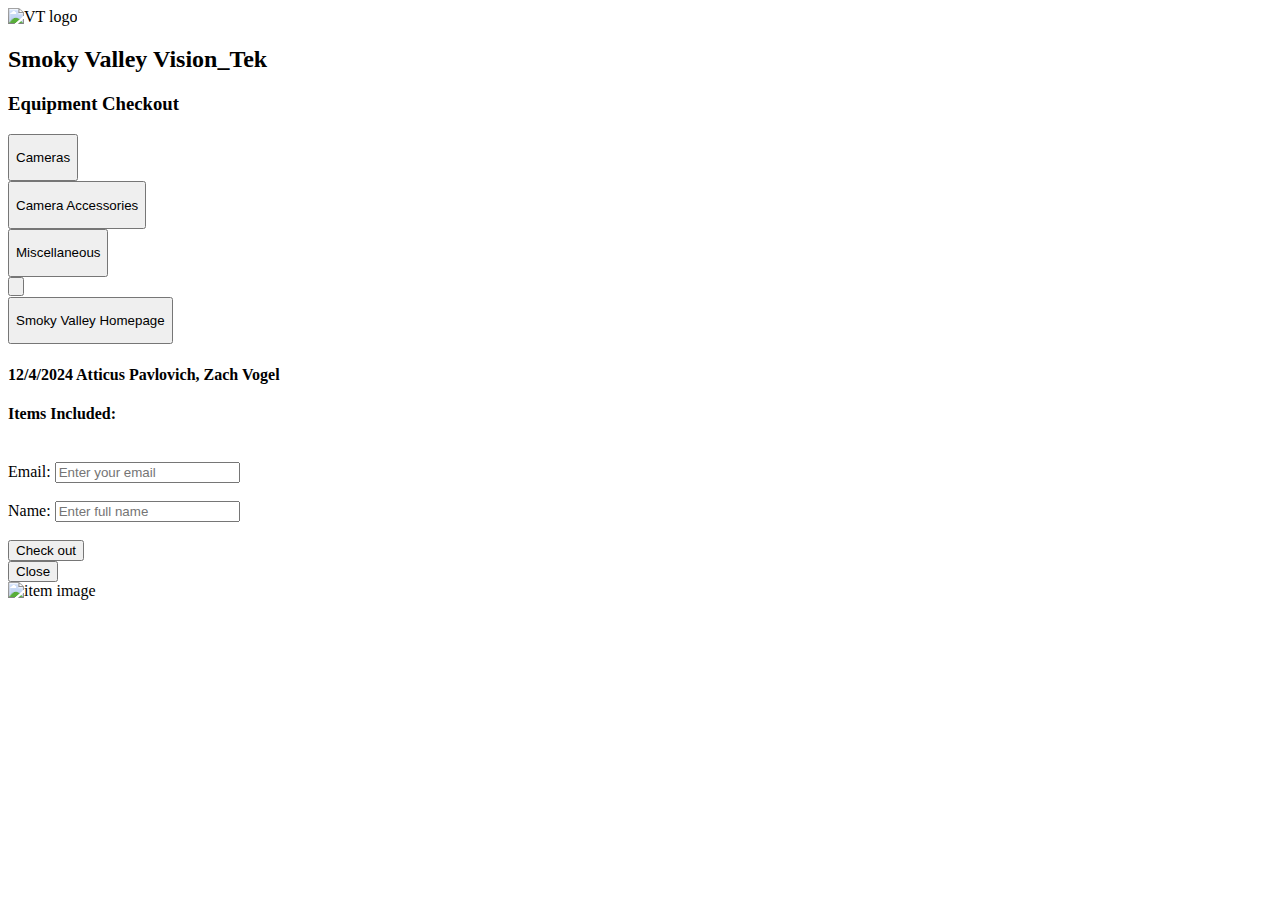
==== cameraaccessorys.html @ 03cedce7 "Update cameraaccessorys.html" ====
<!DOCTYPE html>
<html lang="en">
<head>
    <link rel="apple-touch-icon" sizes="180x180" href="/apple-touch-icon.png">
    <link rel="icon" type="image/png" sizes="32x32" href="/favicon-32x32.png">
    <link rel="icon" type="image/png" sizes="16x16" href="/favicon-16x16.png">
    <link rel="manifest" href="/site.webmanifest">
    <link href="../equipment-checkout/fontawesome-free-6.6.0-web/css/all.css" rel="stylesheet" />
    <meta charset="UTF-8">
    <title>SVHS VT Checkout</title>
    <link rel="stylesheet" href="stylesheet.css">
    <link rel="stylesheet" href="https://cdnjs.cloudflare.com/ajax/libs/animate.css/4.1.1/animate.min.css"/>
    <script defer src="app2.js"></script>
</head>
<body>
    <div class="container2">
        <div class="navbar">
            <div class="vtbanner">
                <img class="vtlogopic" src="itempics/SmokyValley.png" alt="VT logo">
                <div class="vttitle">
                    <h2 class="maintitle">Smoky Valley Vision_Tek</h2>
                    <h3 class="secondarytitle">Equipment Checkout</h3>
                </div>
            </div> 
            <div class="navlinks">
                <div class="cameraaccnavlink">
                    <!-- camera page link -->
                    <a href="index.html">
                        <button class="linkbutton">
                            <p class="reformatlinktext">
                                Cameras
                            </p>
                        </button>
                    </a>
                </div>
                <div class="cameranavlink">
                    <!-- camera page link -->
                    <a href="cameraaccessorys.html">
                        <button class="linkbutton">
                            <p class="reformatlinktext">
                                Camera Accessories
                            </p>
                        </button>
                    </a>
                </div>
                <div class="miscnavlink">
                    <!-- placeholder link page link -->
                    <a href="miscellaneous.html">
                        <button class="linkbutton">
                            <p class="reformatlinktext">
                                Miscellaneous
                            </p>
                        </button>
                    </a>
                </div>
                <div class="placeholderlinks">
                    <!-- placeholder link page link -->
                    <div>
                        <button class="linkbutton">
                            <p class="reformatlinktext">
                                
                            </p>
                        </button>
                    </div>
                </div>
                <div class="shvslink">
                        <a href="https://www.smokyvalley.org/o/svhs" target="_blank">
                            <button class="linkbutton">
                                <p class="reformatlinktext">
                                    Smoky Valley Homepage
                                </p>
                            </button>
                        </a>
                </div>
            </div>
        </div>
        <div class="equipcheckoutcont">

        </div>
        <div class="footer">
            <div class="footerinfo">
                <h4>12/4/2024 Atticus Pavlovich, Zach Vogel</h4>
            </div>  
        </div>
    </div>
    <div id="popup" class="popup hide">
        <div class="popup-content" id="popup-content">
          
          <!-- Grid container inside the popup -->
          <div class="iteminfocont">
            <div class="itembox">
                <div class="itemtitle">
                    <h2 class="nomargitopbottom" id="formtitle">
                    </h2>
                    <h4 class="nomargitopbottom" id="formcategory">
                    </h4>
                </div>
                <div class="itemtextbox">
                    <div class="itemdescription">
                        <h4>Items Included:</h4>
                        <p id="formdescription">

                        </p>
                        <br>
                        <!-- Email field -->
                        <form id="checkoutForm">
                            <label for="email">Email:</label>
                            <input type="email" id="email" name="email" placeholder="Enter your email" required>
    
                            <br><br>
    
                            <!-- Name field -->
                            <label for="name">Name:</label>
                            <input type="text" id="name" name="name" placeholder="Enter full name" required>
                            <br><br>
    
                            <!-- Checkout button -->
                            <button type="button" class="checkoutbutton" onclick="validateCheckout()">Check out</button>
                        </form>
                        <button onclick="closePopup()" class="close">Close</button>
                          
                    </div>
                </div>    
                <div class="itempicture">
                    <img class="image2" id="formitempic" src="" alt="item image">
                </div>
                
            </div> 
        </div>
        </div>
    </div>
<script>
    
</script>
</body>
</html>
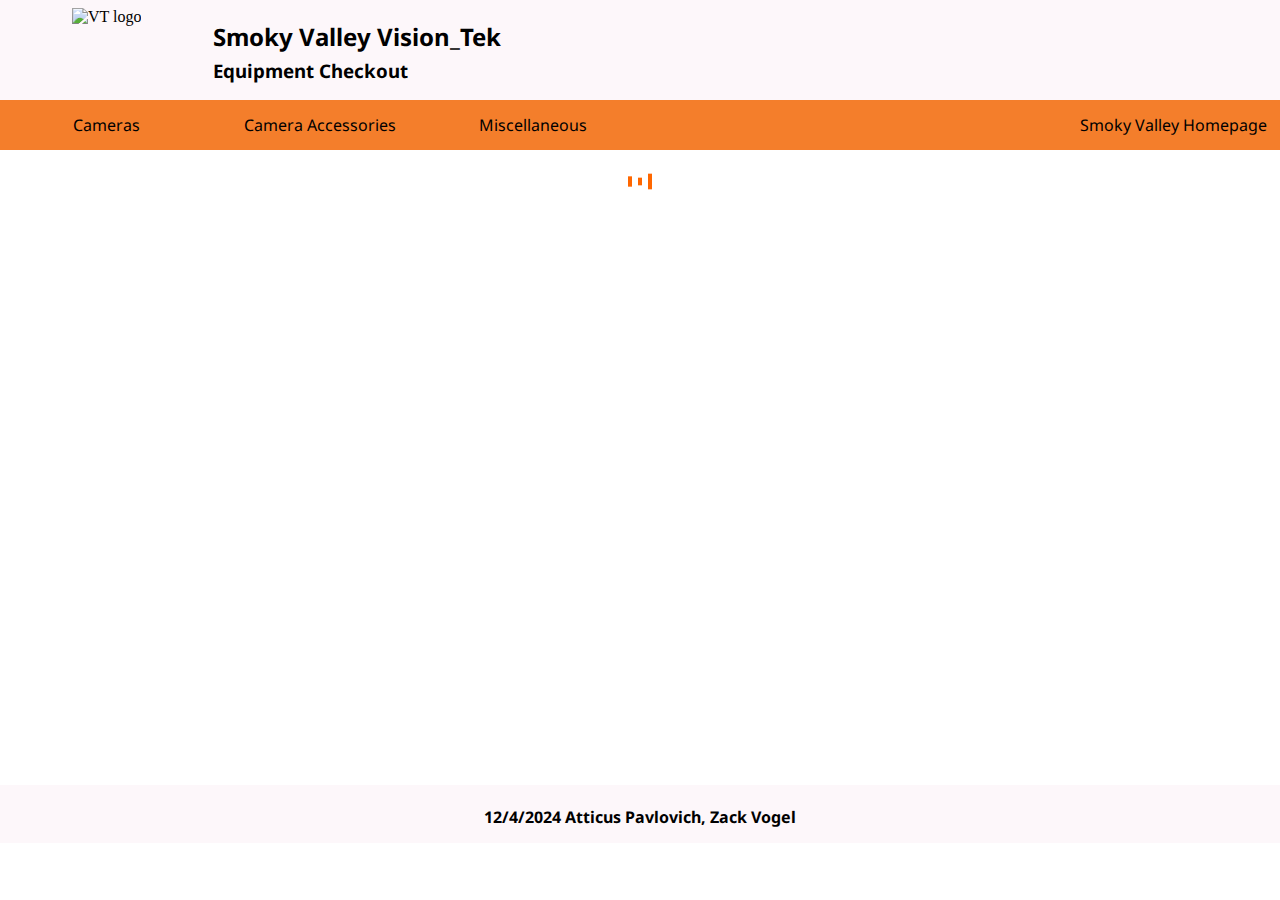
==== commit d1ffc0ba: "load animation fix" ====
--- a/cameraaccessorys.html
+++ b/cameraaccessorys.html
@@ -1,10 +1,12 @@
 <!DOCTYPE html>
 <html lang="en">
 <head>
-    <link rel="apple-touch-icon" sizes="180x180" href="/apple-touch-icon.png">
-    <link rel="icon" type="image/png" sizes="32x32" href="/favicon-32x32.png">
-    <link rel="icon" type="image/png" sizes="16x16" href="/favicon-16x16.png">
-    <link rel="manifest" href="/site.webmanifest">
+    <link rel="preconnect" href="https://fonts.googleapis.com">
+    <link rel="preconnect" href="https://fonts.gstatic.com" crossorigin>
+    <link href="https://fonts.googleapis.com/css2?family=Noto+Sans:ital,wght@0,100..900;1,100..900&display=swap" rel="stylesheet">
+    <link rel="apple-touch-icon" sizes="180x180" href="./favicon_io/apple-touch-icon.png">
+    <link rel="icon" type="image/png" sizes="32x32" href="./favicon_io/favicon-32x32.png">
+    <link rel="icon" type="image/png" sizes="16x16" href="./favicon_io/favicon-16x16.png">
     <link href="../equipment-checkout/fontawesome-free-6.6.0-web/css/all.css" rel="stylesheet" />
     <meta charset="UTF-8">
     <title>SVHS VT Checkout</title>
@@ -75,11 +77,39 @@
             </div>
         </div>
         <div class="equipcheckoutcont">
-
+            <div id="loader" class="loader loader--style6" title="5">
+                <svg version="1.1" id="Layer_1" xmlns="http://www.w3.org/2000/svg" xmlns:xlink="http://www.w3.org/1999/xlink" x="0px" y="0px"
+                     width="24px" height="30px" viewBox="0 0 24 30" style="enable-background:new 0 0 50 50;" xml:space="preserve">
+                  <rect x="0" y="13" width="4" height="5" fill="#333">
+                    <animate attributeName="height" attributeType="XML"
+                      values="5;21;5" 
+                      begin="0s" dur="0.6s" repeatCount="indefinite" />
+                    <animate attributeName="y" attributeType="XML"
+                      values="13; 5; 13"
+                      begin="0s" dur="0.6s" repeatCount="indefinite" />
+                  </rect>
+                  <rect x="10" y="13" width="4" height="5" fill="#333">
+                    <animate attributeName="height" attributeType="XML"
+                      values="5;21;5" 
+                      begin="0.15s" dur="0.6s" repeatCount="indefinite" />
+                    <animate attributeName="y" attributeType="XML"
+                      values="13; 5; 13"
+                      begin="0.15s" dur="0.6s" repeatCount="indefinite" />
+                  </rect>
+                  <rect x="20" y="13" width="4" height="5" fill="#333">
+                    <animate attributeName="height" attributeType="XML"
+                      values="5;21;5" 
+                      begin="0.3s" dur="0.6s" repeatCount="indefinite" />
+                    <animate attributeName="y" attributeType="XML"
+                      values="13; 5; 13"
+                      begin="0.3s" dur="0.6s" repeatCount="indefinite" />
+                  </rect>
+                </svg>
+            </div>
         </div>
         <div class="footer">
             <div class="footerinfo">
-                <h4>12/4/2024 Atticus Pavlovich, Zach Vogel</h4>
+                <h4>12/4/2024 Atticus Pavlovich, Zack Vogel</h4>
             </div>  
         </div>
     </div>
--- a/stylesheet.css
+++ b/stylesheet.css
@@ -0,0 +1,694 @@
+/* color codes 
+Web site - #f47e2b
+flame - #ec8a29
+*/
+
+body
+{
+    margin: 0;
+    padding: 0;
+    /* background-image: url('https://i.pinimg.com/originals/70/94/c0/7094c069d31d621bb8de4c3318bd72a9.jpg'); */
+    background-size: cover;
+    background-position: center;
+    background-attachment: fixed;
+
+}
+.container1
+{
+    display: grid;
+    grid-template-columns: repeat(12, 1fr);
+    grid-template-rows: repeat(10, 75px);
+}
+.container2
+{
+    display: grid;
+    grid-template-columns: repeat(12, 1fr);
+    grid-template-rows: repeat(10, 75px);
+}
+.container3
+{
+    display: grid;
+    grid-template-columns: repeat(12, 1fr);
+    grid-template-rows: repeat(10, 75px);
+}
+.navbar
+{
+    grid-column: span 12;
+    grid-row: span 2;
+    display: grid;
+    grid-template-columns: repeat(12, 1fr);
+    grid-template-rows: repeat(2, 1fr); 
+    background-color: #f47e2b;
+}
+.footer
+{
+    grid-column: span 12;
+    grid-row: span 2;
+    display: grid;
+    grid-template-columns: repeat(12, 1fr);
+    margin-top: 35px;
+    background: #FDF7FA;
+}
+
+.vtbanner
+{
+    grid-column: span 12;
+    grid-row: span 1;
+    display: grid;
+    grid-template-columns: repeat(12, 1fr);
+    grid-template-rows: repeat(1, 100px);
+    background: #FDF7FA;
+}
+.footerinfo
+{
+    grid-column: span 12;
+    grid-row: span 1;
+    display: flex;
+    place-content: center;
+    padding-bottom: 10px;
+}
+.vtlogopic
+{
+    margin: auto;
+    grid-column: span 2;
+    height: 85%;
+}
+.vttitle
+{
+    grid-column: span 10;
+}
+.maintitle
+{
+    margin-bottom: 5px;
+    font-weight: bold;
+}
+.secondarytitle
+{
+    margin-top: 5px;
+}
+.navlinks
+{
+    grid-column: span 12;
+    display: grid;
+    grid-template-rows: 1fr;
+    grid-template-columns: repeat(6, 1fr);
+}
+.placeholderlinks
+{
+    grid-column: span 2;
+}
+button
+{
+    all: unset;
+}
+.cameranavlink
+{
+    text-align: center;
+    width: 100%;
+    height: 100%;
+    transition: background-color 0.5s 100ms;
+}
+.cameranavlink:hover
+{
+    background-color: #e06f26;
+}
+.cameraaccnavlink
+{
+    text-align: center;
+    width: 100%;
+    height: 100%;
+    transition: background-color 0.5s 100ms;
+}
+.cameraaccnavlink:hover
+{
+    background-color: #e06f26;
+}
+.miscnavlink
+{
+    text-align: center;
+    width: 100%;
+    height: 100%;
+    transition: background-color 0.5s 100ms;
+}
+.miscnavlink:hover
+{
+    background-color: #e06f26;
+}
+.linkbutton
+{
+    text-align: center;
+    width: 100%;
+    height: 100%;
+    transition: background-color 0.5s 100ms;
+}
+.linkbutton:hover
+{
+    background-color: #e06f26;
+}
+.reformatlinktext
+{
+    margin: 0;
+    color: black;
+}
+a
+{
+    text-decoration: none;
+}
+.equipcheckoutcont {
+    grid-column: span 12;
+    grid-row: span 10;
+    display: grid;
+    grid-template-columns: repeat(13, 1fr);
+    grid-auto-rows: 62.5px;
+}
+
+.itemcheckout {
+    display: grid;
+    grid-template-columns: repeat(8, 1fr);
+    grid-template-rows: repeat(10, 1fr);
+    border: 3px black solid;
+}
+
+/* Positioning each item based on its order */
+/* Positioning each item based on its order */
+.itemcheckout:nth-of-type(1) { grid-column: 2 / span 3; grid-row: 2 / span 8; }
+.itemcheckout:nth-of-type(2) { grid-column: 6 / span 3; grid-row: 2 / span 8; }
+.itemcheckout:nth-of-type(3) { grid-column: 10 / span 3; grid-row: 2 / span 8; }
+
+.itemcheckout:nth-of-type(4) { grid-column: 2 / span 3; grid-row: 11 / span 8; }
+.itemcheckout:nth-of-type(5) { grid-column: 6 / span 3; grid-row: 11 / span 8; }
+.itemcheckout:nth-of-type(6) { grid-column: 10 / span 3; grid-row: 11 / span 8; }
+
+.itemcheckout:nth-of-type(7) { grid-column: 2 / span 3; grid-row: 20 / span 8; }
+.itemcheckout:nth-of-type(8) { grid-column: 6 / span 3; grid-row: 20 / span 8; }
+.itemcheckout:nth-of-type(9) { grid-column: 10 / span 3; grid-row: 20 / span 8; }
+
+.itemcheckout:nth-of-type(10) { grid-column: 2 / span 3; grid-row: 29 / span 8; }
+.itemcheckout:nth-of-type(11) { grid-column: 6 / span 3; grid-row: 29 / span 8; }
+.itemcheckout:nth-of-type(12) { grid-column: 10 / span 3; grid-row: 29 / span 8; }
+
+.itemcheckout:nth-of-type(13) { grid-column: 2 / span 3; grid-row: 38 / span 8; }
+.itemcheckout:nth-of-type(14) { grid-column: 6 / span 3; grid-row: 38 / span 8; }
+.itemcheckout:nth-of-type(15) { grid-column: 10 / span 3; grid-row: 38 / span 8; }
+
+.itemcheckout:nth-of-type(16) { grid-column: 2 / span 3; grid-row: 47 / span 8; }
+.itemcheckout:nth-of-type(17) { grid-column: 6 / span 3; grid-row: 47 / span 8; }
+.itemcheckout:nth-of-type(18) { grid-column: 10 / span 3; grid-row: 47 / span 8; }
+
+.itemcheckout:nth-of-type(19) { grid-column: 2 / span 3; grid-row: 56 / span 8; }
+.itemcheckout:nth-of-type(20) { grid-column: 6 / span 3; grid-row: 56 / span 8; }
+.itemcheckout:nth-of-type(21) { grid-column: 10 / span 3; grid-row: 56 / span 8; }
+
+.itemcheckout:nth-of-type(22) { grid-column: 2 / span 3; grid-row: 65 / span 8; }
+.itemcheckout:nth-of-type(23) { grid-column: 6 / span 3; grid-row: 65 / span 8; }
+.itemcheckout:nth-of-type(24) { grid-column: 10 / span 3; grid-row: 65 / span 8; }
+
+.itemcheckout:nth-of-type(25) { grid-column: 2 / span 3; grid-row: 74 / span 8; }
+.itemcheckout:nth-of-type(26) { grid-column: 6 / span 3; grid-row: 74 / span 8; }
+.itemcheckout:nth-of-type(27) { grid-column: 10 / span 3; grid-row: 74 / span 8; }
+
+.itemcheckout:nth-of-type(28) { grid-column: 2 / span 3; grid-row: 83 / span 8; }
+.itemcheckout:nth-of-type(29) { grid-column: 6 / span 3; grid-row: 83 / span 8; }
+.itemcheckout:nth-of-type(30) { grid-column: 10 / span 3; grid-row: 83 / span 8; }
+
+.itemcheckout:nth-of-type(31) { grid-column: 2 / span 3; grid-row: 92 / span 8; }
+.itemcheckout:nth-of-type(32) { grid-column: 6 / span 3; grid-row: 92 / span 8; }
+.itemcheckout:nth-of-type(33) { grid-column: 10 / span 3; grid-row: 92 / span 8; }
+
+.itemcheckout:nth-of-type(34) { grid-column: 2 / span 3; grid-row: 101 / span 8; }
+.itemcheckout:nth-of-type(35) { grid-column: 6 / span 3; grid-row: 101 / span 8; }
+.itemcheckout:nth-of-type(36) { grid-column: 10 / span 3; grid-row: 101 / span 8; }
+
+.itemcheckout:nth-of-type(37) { grid-column: 2 / span 3; grid-row: 110 / span 8; }
+.itemcheckout:nth-of-type(38) { grid-column: 6 / span 3; grid-row: 110 / span 8; }
+.itemcheckout:nth-of-type(39) { grid-column: 10 / span 3; grid-row: 110 / span 8; }
+
+.itemcheckout:nth-of-type(40) { grid-column: 2 / span 3; grid-row: 119 / span 8; }
+
+    @media (max-width: 1000px)
+    {
+            .equipcheckoutcont
+        {
+            grid-column: span 12;
+            grid-row: span 10;
+            display: grid;
+            grid-template-columns: repeat(9, 1fr);
+            grid-auto-rows: 62.5px;
+        }
+        .itemcheckout {
+            display: grid;
+            grid-template-columns: repeat(8, 1fr);
+            grid-template-rows: repeat(10, 1fr);
+            border: 3px black solid;
+        }
+
+        /* Positioning each item based on its order */
+        .itemcheckout:nth-of-type(1) { grid-column: 2 / span 3; grid-row: 2 / span 8; }
+        .itemcheckout:nth-of-type(2) { grid-column: 6 / span 3; grid-row: 2 / span 8; }
+        .itemcheckout:nth-of-type(3) { grid-column: 2 / span 3; grid-row: 11 / span 8; }
+        .itemcheckout:nth-of-type(4) { grid-column: 6 / span 3; grid-row: 11 / span 8; }
+        .itemcheckout:nth-of-type(5) { grid-column: 2 / span 3; grid-row: 20 / span 8; }
+        .itemcheckout:nth-of-type(6) { grid-column: 6 / span 3; grid-row: 20 / span 8; }
+        .itemcheckout:nth-of-type(7) { grid-column: 2 / span 3; grid-row: 29 / span 8; }
+        .itemcheckout:nth-of-type(8) { grid-column: 6 / span 3; grid-row: 29 / span 8; }
+        .itemcheckout:nth-of-type(9) { grid-column: 2 / span 3; grid-row: 38 / span 8; }
+        .itemcheckout:nth-of-type(10) { grid-column: 6 / span 3; grid-row: 38 / span 8; }
+        .itemcheckout:nth-of-type(11) { grid-column: 2 / span 3; grid-row: 47 / span 8; }
+        .itemcheckout:nth-of-type(12) { grid-column: 6 / span 3; grid-row: 47 / span 8; }
+        .itemcheckout:nth-of-type(13) { grid-column: 2 / span 3; grid-row: 56 / span 8; }
+        .itemcheckout:nth-of-type(14) { grid-column: 6 / span 3; grid-row: 56 / span 8; }
+        .itemcheckout:nth-of-type(15) { grid-column: 2 / span 3; grid-row: 65 / span 8; }
+        .itemcheckout:nth-of-type(16) { grid-column: 6 / span 3; grid-row: 65 / span 8; }
+        .itemcheckout:nth-of-type(17) { grid-column: 2 / span 3; grid-row: 74 / span 8; }
+        .itemcheckout:nth-of-type(18) { grid-column: 6 / span 3; grid-row: 74 / span 8; }
+        .itemcheckout:nth-of-type(19) { grid-column: 2 / span 3; grid-row: 83 / span 8; }
+        .itemcheckout:nth-of-type(20) { grid-column: 6 / span 3; grid-row: 83 / span 8; }
+        .itemcheckout:nth-of-type(21) { grid-column: 2 / span 3; grid-row: 92 / span 8; }
+        .itemcheckout:nth-of-type(22) { grid-column: 6 / span 3; grid-row: 92 / span 8; }
+        .itemcheckout:nth-of-type(23) { grid-column: 2 / span 3; grid-row: 101 / span 8; }
+        .itemcheckout:nth-of-type(24) { grid-column: 6 / span 3; grid-row: 101 / span 8; }
+        .itemcheckout:nth-of-type(25) { grid-column: 2 / span 3; grid-row: 110 / span 8; }
+        .itemcheckout:nth-of-type(26) { grid-column: 6 / span 3; grid-row: 110 / span 8; }
+        .itemcheckout:nth-of-type(27) { grid-column: 2 / span 3; grid-row: 119 / span 8; }
+        .itemcheckout:nth-of-type(28) { grid-column: 6 / span 3; grid-row: 119 / span 8; }
+        .itemcheckout:nth-of-type(29) { grid-column: 2 / span 3; grid-row: 128 / span 8; }
+        .itemcheckout:nth-of-type(30) { grid-column: 6 / span 3; grid-row: 128 / span 8; }
+        .itemcheckout:nth-of-type(31) { grid-column: 2 / span 3; grid-row: 137 / span 8; }
+        .itemcheckout:nth-of-type(32) { grid-column: 6 / span 3; grid-row: 137 / span 8; }
+        .itemcheckout:nth-of-type(33) { grid-column: 2 / span 3; grid-row: 146 / span 8; }
+        .itemcheckout:nth-of-type(34) { grid-column: 6 / span 3; grid-row: 146 / span 8; }
+        .itemcheckout:nth-of-type(35) { grid-column: 2 / span 3; grid-row: 155 / span 8; }
+        .itemcheckout:nth-of-type(36) { grid-column: 6 / span 3; grid-row: 155 / span 8; }
+        .itemcheckout:nth-of-type(37) { grid-column: 2 / span 3; grid-row: 164 / span 8; }
+        .itemcheckout:nth-of-type(38) { grid-column: 6 / span 3; grid-row: 164 / span 8; }
+        .itemcheckout:nth-of-type(39) { grid-column: 2 / span 3; grid-row: 173 / span 8; }
+        .itemcheckout:nth-of-type(40) { grid-column: 6 / span 3; grid-row: 173 / span 8; }
+    }
+        @media (max-width: 550px)
+        {
+            .shvslink
+            {
+                display: none;
+            }
+            .navlinks
+            {
+                grid-template-columns: repeat(3, 1fr);
+                text-align: center;
+            }
+            .placeholderlinks
+            {
+                display: none;
+            }
+            .secondarytitle
+            {
+                margin-left: 15px;
+            }
+            .maintitle
+            {
+                margin-left: 15px;
+            }
+            .equipcheckoutcont {
+                grid-column: span 12;
+                grid-row: span 10;
+                display: grid;
+                grid-template-columns: repeat(12, 1fr);
+                grid-auto-rows: 62.5px;
+            }
+            
+            .itemcheckout {
+                display: grid;
+                grid-template-columns: repeat(8, 1fr);
+                grid-template-rows: repeat(10, 1fr);
+                border: 3px black solid;
+            }
+            
+            /* Positioning each item in a single column */
+            .itemcheckout:nth-of-type(1) { grid-column: 2 / span 10; grid-row: 2 / span 8; }
+            .itemcheckout:nth-of-type(2) { grid-column: 2 / span 10; grid-row: 11 / span 8; }
+            .itemcheckout:nth-of-type(3) { grid-column: 2 / span 10; grid-row: 20 / span 8; }
+            .itemcheckout:nth-of-type(4) { grid-column: 2 / span 10; grid-row: 29 / span 8; }
+            .itemcheckout:nth-of-type(5) { grid-column: 2 / span 10; grid-row: 38 / span 8; }
+            .itemcheckout:nth-of-type(6) { grid-column: 2 / span 10; grid-row: 47 / span 8; }
+            .itemcheckout:nth-of-type(7) { grid-column: 2 / span 10; grid-row: 56 / span 8; }
+            .itemcheckout:nth-of-type(8) { grid-column: 2 / span 10; grid-row: 65 / span 8; }
+            .itemcheckout:nth-of-type(9) { grid-column: 2 / span 10; grid-row: 74 / span 8; }
+            .itemcheckout:nth-of-type(10) { grid-column: 2 / span 10; grid-row: 83 / span 8; }
+            .itemcheckout:nth-of-type(11) { grid-column: 2 / span 10; grid-row: 92 / span 8; }
+            .itemcheckout:nth-of-type(12) { grid-column: 2 / span 10; grid-row: 101 / span 8; }
+            .itemcheckout:nth-of-type(13) { grid-column: 2 / span 10; grid-row: 110 / span 8; }
+            .itemcheckout:nth-of-type(14) { grid-column: 2 / span 10; grid-row: 119 / span 8; }
+            .itemcheckout:nth-of-type(15) { grid-column: 2 / span 10; grid-row: 128 / span 8; }
+            .itemcheckout:nth-of-type(16) { grid-column: 2 / span 10; grid-row: 137 / span 8; }
+            .itemcheckout:nth-of-type(17) { grid-column: 2 / span 10; grid-row: 146 / span 8; }
+            .itemcheckout:nth-of-type(18) { grid-column: 2 / span 10; grid-row: 155 / span 8; }
+            .itemcheckout:nth-of-type(19) { grid-column: 2 / span 10; grid-row: 164 / span 8; }
+            .itemcheckout:nth-of-type(20) { grid-column: 2 / span 10; grid-row: 173 / span 8; }
+            .itemcheckout:nth-of-type(21) { grid-column: 2 / span 10; grid-row: 182 / span 8; }
+            .itemcheckout:nth-of-type(22) { grid-column: 2 / span 10; grid-row: 191 / span 8; }
+            .itemcheckout:nth-of-type(23) { grid-column: 2 / span 10; grid-row: 200 / span 8; }
+            .itemcheckout:nth-of-type(24) { grid-column: 2 / span 10; grid-row: 209 / span 8; }
+            .itemcheckout:nth-of-type(25) { grid-column: 2 / span 10; grid-row: 218 / span 8; }
+            .itemcheckout:nth-of-type(26) { grid-column: 2 / span 10; grid-row: 227 / span 8; }
+            .itemcheckout:nth-of-type(27) { grid-column: 2 / span 10; grid-row: 236 / span 8; }
+            .itemcheckout:nth-of-type(28) { grid-column: 2 / span 10; grid-row: 245 / span 8; }
+            .itemcheckout:nth-of-type(29) { grid-column: 2 / span 10; grid-row: 254 / span 8; }
+            .itemcheckout:nth-of-type(30) { grid-column: 2 / span 10; grid-row: 263 / span 8; }
+            .itemcheckout:nth-of-type(31) { grid-column: 2 / span 10; grid-row: 272 / span 8; }
+            .itemcheckout:nth-of-type(32) { grid-column: 2 / span 10; grid-row: 281 / span 8; }
+            .itemcheckout:nth-of-type(33) { grid-column: 2 / span 10; grid-row: 290 / span 8; }
+            .itemcheckout:nth-of-type(34) { grid-column: 2 / span 10; grid-row: 299 / span 8; }
+            .itemcheckout:nth-of-type(35) { grid-column: 2 / span 10; grid-row: 308 / span 8; }
+            .itemcheckout:nth-of-type(36) { grid-column: 2 / span 10; grid-row: 317 / span 8; }
+            .itemcheckout:nth-of-type(37) { grid-column: 2 / span 10; grid-row: 326 / span 8; }
+            .itemcheckout:nth-of-type(38) { grid-column: 2 / span 10; grid-row: 335 / span 8; }
+            .itemcheckout:nth-of-type(39) { grid-column: 2 / span 10; grid-row: 344 / span 8; }
+            .itemcheckout:nth-of-type(40) { grid-column: 2 / span 10; grid-row: 353 / span 8; }
+        }
+
+
+
+.bgcolorwhite
+{
+    background-color: snow;
+}
+.itemimage1
+{
+    display: flex;
+    grid-column: span 8;
+    grid-row: span 7;
+    align-self: center;
+    justify-content: center;
+    
+}
+.image1
+{
+    width: 100%;
+    height: auto;
+    overflow: hidden;
+}
+.image2
+{
+    width: 75%;
+    height: auto;
+    overflow: hidden;
+}
+.itembanner1
+{
+    grid-column: span 8;
+    grid-row: span 3;
+    background-color: #ec8a29;
+    border-top: 3px solid black;
+    display: grid;
+    grid-template-columns: repeat(4, 1fr);
+    grid-template-rows: repeat(4, 1fr);
+}
+.itemtitle1
+{
+    margin-left: 7px;
+    align-self: center;
+    margin-bottom: 20px;
+    grid-column: span 2;
+    grid-row: span 4;
+}
+p
+{
+    margin: 0;
+    font-family: "Noto Sans", sans-serif;
+    
+}
+h3
+{
+    margin-bottom: 5px;
+    font-family: "Noto Sans", sans-serif;
+    font-weight: bold;
+}
+h4
+{
+    margin-bottom: 5px;
+    font-family: "Noto Sans", sans-serif;
+    font-weight: bold;
+}
+h2
+{
+    font-family: "Noto Sans", sans-serif;
+    font-weight: bold;
+}
+.itembutton1
+{
+    grid-column: span 2;
+    grid-row: span 4;
+    place-self: center;
+
+}
+.addtocart1
+{
+    font-size: 50px;
+    color: black;
+}
+.iteminfocont
+{
+    display: grid;
+    grid-template-columns: repeat(10, 1fr);
+    grid-template-rows: repeat(5, 100px);
+}
+.itembox
+{
+    grid-column: span 10;
+    grid-row: span 10;
+    background-color: snow;
+    border: black solid 3px;
+    display: grid;
+    grid-template-columns: repeat(6, 1fr);
+    grid-template-rows: repeat(6, 1fr);
+}
+.itemtitle
+{
+    margin-left: 15px;
+    align-self: center;
+    grid-column: span 6;
+}
+.nomargitopbottom
+{
+    margin-top: 5px;
+    margin-bottom: 0;
+}
+.itemtextbox
+{
+    grid-column: span 3;
+    grid-row: span 5;
+}
+.itemdescription
+{
+    margin-left: 15px;
+}
+.itempicture
+{
+    grid-row: span 3;
+    grid-column: span 3;
+    margin: 20px;
+    border: 3px solid black;
+    display: flex;
+    align-self: center;
+    justify-content: center;
+}
+.checkoutbuttondiv
+{
+    grid-row: span 2;
+    grid-column: span 3;
+    margin: 25px;
+}
+.checkoutbutton
+{
+    height: 50px;
+    width: 191px;
+    border: 3px black solid;
+    background-color: #ec8a29;
+    align-self: center;
+    justify-content: center;
+    text-align: center;
+}
+.checkoutbutton:hover
+{
+    background-color: #e06f26;
+    transition: background-color 0.5s 100ms;
+}
+.dropbtn
+{
+    background-color: #ec8a29;
+    color: white;
+    padding: 16px;
+    font-size: 16px;
+    border: none;
+    cursor: pointer;
+}
+.dropbtn
+{
+    background-color: #ec8a29;
+    color: white;
+    padding: 16px;
+    font-size: 16px;
+    border: none;
+    cursor: pointer;
+}
+.dropdown
+{
+    position: relative;
+    display: inline-block;
+}
+.dropdown-content
+{
+    display: none;
+    position: absolute;
+    background-color: #f9f9f9;
+    min-width: 300px;
+    box-shadow: 0px 8px 16px 0px rgba(0,0,0,0.2);
+    z-index: 1;
+    grid-template-columns: repeat(9, 1fr);
+}
+.dropdown-option
+{
+    color: black;
+    padding: 12px;
+    text-align: center;
+    background-color: #e0e0e0;
+    cursor: pointer;
+    display: flex;
+    align-items: center;
+    justify-content: center;
+    }
+.dropdown-option:hover 
+{
+    background-color: #f1f1f1;
+}
+.dropdown:hover .dropdown-content
+{
+    display: grid;
+}
+form
+{
+    font-family: "Noto Sans", sans-serif;
+}
+.bgcolorgray
+{
+    background-color: gray;
+}
+.nohover
+{
+    cursor: not-allowed;
+}
+.nohover1
+{
+    cursor: not-allowed;
+}
+.nohover1:hover
+{
+    background-color: gray;
+}
+.close
+{
+    height: 30px;
+    width: 191px;
+    border: 3px black solid;
+    border-top: none;
+    background-color: #ec8a29;
+    justify-content: center;
+    text-align: center;
+    align-self: center;
+    font-family: "Noto Sans", sans-serif;
+}
+.close:hover
+{
+    background-color: #e06f26;
+    transition: background-color 0.5s 100ms;
+}
+.popup {
+    display: block; /* Hidden by default */
+    position: fixed;
+    top: 0;
+    left: 0;
+    width: 100%;
+    height: 100%;
+    background-color: rgba(73, 55, 55, 0.5); /* Semi-transparent background */
+    z-index: 1;
+  }
+  
+  /* Popup content */
+  .popup-content {
+    margin: 5% auto; /* Centered vertically and horizontally */
+    width: 75%;
+    box-shadow: 0 4px 8px rgba(0, 0, 0, 0.2);
+    text-align: center;
+  }
+  
+  .close:hover,
+  .close:focus {
+    color: black;
+    text-decoration: none;
+    cursor: pointer;
+  }
+  /* Grid container inside the popup */
+  .popup-grid {
+    display: grid;
+    grid-template-columns: repeat(6, 1fr); /* Three equal columns */
+    grid-template-rows: repeat(6, 100px);
+  }
+.hide
+{
+    display: none;
+}
+.i
+{
+    width: 100px;
+    height: 100px;
+    background: white;
+    border: black 3px;
+}
+
+.loader{
+    margin: 0 0 2em;
+    height: 100px;
+    width: 20%;
+    text-align: center;
+    padding: 1em;
+    margin: 0 auto 1em;
+    display: inline-block;
+    vertical-align: top;
+    grid-column: 1 / -1;
+    grid-row: span 1;
+    justify-content: center;
+
+  }
+  
+  /*
+    Set the color of the icon
+  */
+  svg path,
+  svg rect{
+    fill: #FF6700;
+  }
+  .slide-up {
+    position: relative;
+    opacity: 0; /* Make it invisible initially */
+    animation: slideUp 1s ease-out forwards; /* Animation to slide up */
+  }
+
+  /* Keyframes for sliding up */
+  @keyframes slideUp {
+    0% {
+      transform: translateY(100vh); /* Start from below the screen */
+      opacity: 0;
+    }
+    100% {
+      transform: translateY(0); /* End at the normal position */
+      opacity: 1; /* Fully visible */
+    }
+}
+.hidden
+{
+    opacity: 0;
+    transition: all 1s;
+}
+.show
+{
+    opacity: 1;
+}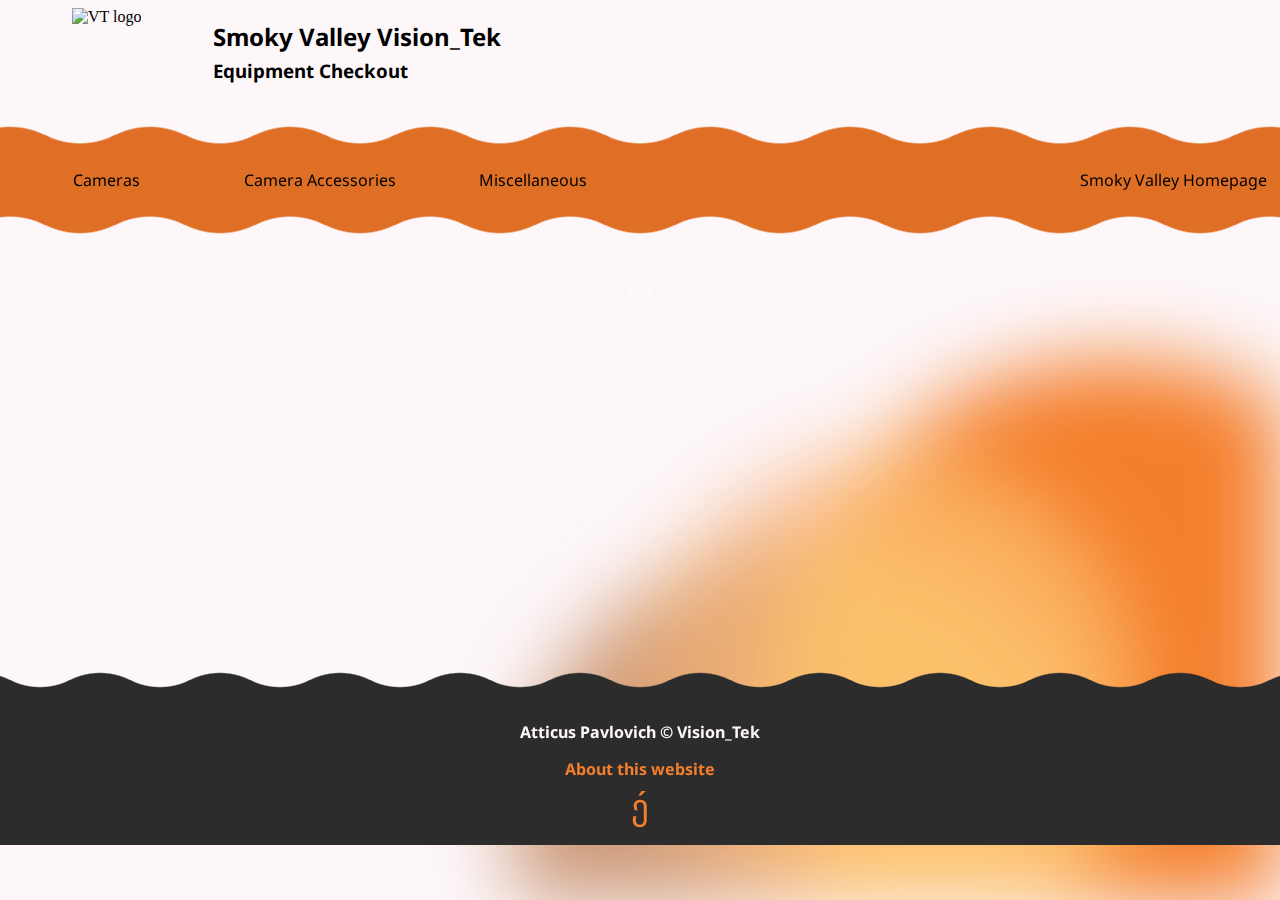
==== commit bed0d1c5: "reformatted everything" ====
--- a/cameraaccessorys.html
+++ b/cameraaccessorys.html
@@ -7,7 +7,7 @@
     <link rel="apple-touch-icon" sizes="180x180" href="./favicon_io/apple-touch-icon.png">
     <link rel="icon" type="image/png" sizes="32x32" href="./favicon_io/favicon-32x32.png">
     <link rel="icon" type="image/png" sizes="16x16" href="./favicon_io/favicon-16x16.png">
-    <link href="../equipment-checkout/fontawesome-free-6.6.0-web/css/all.css" rel="stylesheet" />
+    <link href="./fontawesome-free-6.6.0-web/css/all.css" rel="stylesheet"/>
     <meta charset="UTF-8">
     <title>SVHS VT Checkout</title>
     <link rel="stylesheet" href="stylesheet.css">
@@ -15,6 +15,11 @@
     <script defer src="app2.js"></script>
 </head>
 <body>
+    <div class="wrapper">
+        <div class="gradient gradient-1"></div>
+        <div class="gradient gradient-2"></div>
+        <div class="gradient gradient-3"></div>
+      </div>
     <div class="container2">
         <div class="navbar">
             <div class="vtbanner">
@@ -24,7 +29,7 @@
                     <h3 class="secondarytitle">Equipment Checkout</h3>
                 </div>
             </div> 
-            <div class="navlinks">
+            <div class="navlinks waves">
                 <div class="cameraaccnavlink">
                     <!-- camera page link -->
                     <a href="index.html">
@@ -109,16 +114,22 @@
         </div>
         <div class="footer">
             <div class="footerinfo">
-                <h4>12/4/2024 Atticus Pavlovich, Zack Vogel</h4>
+                <h4>Atticus Pavlovich © Vision_Tek</h4>
+                <h4 class="hover nomargin"><a class="reformatlinktext" href="aboutproject.html"><p class="aboutpage">About this website</p></a></h4>
+                    <span>
+                        <a class="reformatlinktext" href="https://www.facebook.com/SVHSVisionTek" target="_blank"><i class="fa-brands fa-square-facebook"></i></a>
+                        <a class="reformatlinktext" href="https://www.youtube.com/@svhsinfotech" target="_blank"><i class="fa-brands fa-square-youtube"></i></a>
+                        <a class="reformatlinktext" href="https://github.com/SVHSVisionTek" target="_blank"><i class="fa-brands fa-square-github"></i></a>
+                    </span>
+                </h4>
             </div>  
         </div>
     </div>
     <div id="popup" class="popup hide">
         <div class="popup-content" id="popup-content">
-          
           <!-- Grid container inside the popup -->
           <div class="iteminfocont">
-            <div class="itembox">
+            <div class="itembox blob1">
                 <div class="itemtitle">
                     <h2 class="nomargitopbottom" id="formtitle">
                     </h2>
@@ -127,36 +138,29 @@
                 </div>
                 <div class="itemtextbox">
                     <div class="itemdescription">
-                        <h4>Items Included:</h4>
-                        <p id="formdescription">
-
-                        </p>
-                        <br>
+                            <h4>Items Included:</h4>
+                        <p id="formdescription"></p>
+                        </div>
                         <!-- Email field -->
+                         <br>
                         <form id="checkoutForm">
                             <label for="email">Email:</label>
-                            <input type="email" id="email" name="email" placeholder="Enter your email" required>
+                            <input type="email" id="email" name="email"  class="email" placeholder="Enter your email" required>
     
-                            <br><br>
-    
+                            <br>
+                            <br>
                             <!-- Name field -->
                             <label for="name">Name:</label>
-                            <input type="text" id="name" name="name" placeholder="Enter full name" required>
-                            <br><br>
-    
-                            <!-- Checkout button -->
-                            <button type="button" class="checkoutbutton" onclick="validateCheckout()">Check out</button>
+                            <input type="text" id="name" name="name" class="name" placeholder="Enter flil name" required>
                         </form>
-                        <button onclick="closePopup()" class="close">Close</button>
+                        
                           
-                    </div>
-                </div>    
-                <div class="itempicture">
-                    <img class="image2" id="formitempic" src="" alt="item image">
                 </div>
+                <button onclick="closePopup()" class="close"><i class="fa-solid fa-xmark closeicon"></i></button>    
                 
-            </div> 
-        </div>
+                <button type="button" class="checkoutbutton" onclick="validateCheckout()"><p>Check out</p></button>
+            </div>  
+            
         </div>
     </div>
 <script>
--- a/stylesheet.css
+++ b/stylesheet.css
@@ -5,51 +5,208 @@
 
 body
 {
+    background: #FDF7FA;
     margin: 0;
     padding: 0;
     /* background-image: url('https://i.pinimg.com/originals/70/94/c0/7094c069d31d621bb8de4c3318bd72a9.jpg'); */
     background-size: cover;
     background-position: center;
     background-attachment: fixed;
-
-}
+}
+
+  .wrapper {
+    position: fixed;
+    top: 0;
+    left: 0;
+    width: 100%;
+    height: 100%;
+    overflow: hidden;
+    filter: blur(40px);
+    z-index: -10;
+  }
+
+  .gradient {
+    position: absolute;
+    border-radius: 100%;
+    opacity: 0.7;
+    mix-blend-mode: screen;
+    animation-iteration-count: infinite;
+    animation-timing-function: cubic-bezier(0.1, 0, 0.9, 1);
+  }
+
+  
+.gradient-1 {
+background: rgb(244, 126, 43) none repeat scroll 0% 0% / auto padding-box border-box;
+width: 700px;
+height: 700px;
+animation-duration: 20s;
+opacity: 1;
+left: 60%;
+top: 40%;
+z-index: -2;
+animation-name: animation-gradient-1;
+}
+.gradient-2 {
+background: rgb(170, 88, 30) none repeat scroll 0% 0% / auto padding-box border-box;
+width: 600px;
+height: 600px;
+animation-duration: 20s;
+opacity: 0.6;
+left: 40%;
+top: 60%;
+z-index: -1;
+animation-name: animation-gradient-2;
+}
+.gradient-3 {
+background: rgb(247, 164, 106) none repeat scroll 0% 0% / auto padding-box border-box;
+width: 500px;
+height: 500px;
+animation-duration: 20s;
+opacity: 0.6;
+left: 50%;
+top: 50%;
+z-index: -3;
+animation-name: animation-gradient-3;
+}
+
+  @keyframes animation-gradient-1 {
+    0% {
+      transform: translateY(-50%) translateX(-50%) rotate(-20deg) translateX(20%);
+    }
+    25% {
+      transform: translateY(-50%) translateX(-50%) skew(-15deg, -15deg)
+        rotate(80deg) translateX(30%);
+    }
+    50% {
+      transform: translateY(-50%) translateX(-50%) rotate(180deg) translateX(25%);
+    }
+    75% {
+      transform: translateY(-50%) translateX(-50%) skew(15deg, 15deg)
+        rotate(240deg) translateX(15%);
+    }
+    100% {
+      transform: translateY(-50%) translateX(-50%) rotate(340deg) translateX(20%);
+    }
+  }
+  
+  @keyframes animation-gradient-2 {
+    0% {
+      transform: translateY(-50%) translateX(-50%) rotate(40deg) translateX(-20%);
+    }
+    25% {
+      transform: translateY(-50%) translateX(-50%) skew(15deg, 15deg)
+        rotate(110deg) translateX(-5%);
+    }
+    50% {
+      transform: translateY(-50%) translateX(-50%) rotate(210deg) translateX(-35%);
+    }
+    75% {
+      transform: translateY(-50%) translateX(-50%) skew(-15deg, -15deg)
+        rotate(300deg) translateX(-10%);
+    }
+    100% {
+      transform: translateY(-50%) translateX(-50%) rotate(400deg) translateX(-20%);
+    }
+  }
+  
+  @keyframes animation-gradient-3 {
+    0% {
+      transform: translateY(-50%) translateX(-50%) translateX(-15%)
+        translateY(10%);
+    }
+    20% {
+      transform: translateY(-50%) translateX(-50%) translateX(20%)
+        translateY(-30%);
+    }
+    40% {
+      transform: translateY(-50%) translateX(-50%) translateX(-25%)
+        translateY(-15%);
+    }
+    60% {
+      transform: translateY(-50%) translateX(-50%) translateX(30%) translateY(20%);
+    }
+    80% {
+      transform: translateY(-50%) translateX(-50%) translateX(5%) translateY(35%);
+    }
+    100% {
+      transform: translateY(-50%) translateX(-50%) translateX(-15%)
+        translateY(10%);
+    }
+  }
 .container1
 {
     display: grid;
     grid-template-columns: repeat(12, 1fr);
-    grid-template-rows: repeat(10, 75px);
+    grid-template-rows: repeat(11, 65px);
 }
 .container2
 {
     display: grid;
     grid-template-columns: repeat(12, 1fr);
-    grid-template-rows: repeat(10, 75px);
+    grid-template-rows: repeat(10, 65px);
 }
 .container3
 {
     display: grid;
     grid-template-columns: repeat(12, 1fr);
-    grid-template-rows: repeat(10, 75px);
-}
-.navbar
-{
+    grid-template-rows: repeat(10, 65px);
+}
+.navbar {
     grid-column: span 12;
-    grid-row: span 2;
+    grid-row: span 4; /* Keep this if the structure depends on 4 rows */
     display: grid;
     grid-template-columns: repeat(12, 1fr);
-    grid-template-rows: repeat(2, 1fr); 
-    background-color: #f47e2b;
-}
-.footer
-{
+    grid-template-rows: repeat(3, 1fr);
+    position: relative;
+}
+
+.navbar::before {
+    content: "";
+    position: absolute;
+    top: 0;
+    left: 0;
+    width: 100%;
+    height: calc(2 * (100% / 3)); /* Covers 2 out of 3 rows */
+    background-color: #FDF7FA;
+    z-index: -1; /* Sends it behind the content */
+}
+.footer {
     grid-column: span 12;
-    grid-row: span 2;
-    display: grid;
-    grid-template-columns: repeat(12, 1fr);
-    margin-top: 35px;
-    background: #FDF7FA;
-}
-
+    display: flex;
+    justify-content: center;
+    align-items: center;
+    flex-direction: column;
+    background: #2C2C2C;
+    color: #FDF7FA;
+    padding: 20px;
+    height: auto;
+    text-align: center;
+    --mask:
+    radial-gradient(67.08px at 50% 90px,#000 99%,#0000 101%) calc(50% - 60px) 0/120px 100%,
+    radial-gradient(67.08px at 50% -60px,#0000 99%,#000 101%) 50% 30px/120px 100% repeat-x;
+  -webkit-mask: var(--mask);
+          mask: var(--mask);
+          padding-top: 50px;
+}
+
+.footerinfo {
+    display: flex;
+    flex-direction: column;
+    align-items: center;
+    gap: 10px;
+}
+.fa-brands {
+    font-size: 35px;
+    color: #f47e2b;
+    transition: transform 0.4s cubic-bezier(0.75, 2, 0.75, 1), color 0.3s;
+    display: inline-block;  /* Ensures it behaves properly */
+    padding-left: 5px;
+    padding-right: 5px;
+}
+.fa-brands:hover {
+    color: #FFD700;
+    transform: scale(1.2);
+}
 .vtbanner
 {
     grid-column: span 12;
@@ -57,15 +214,8 @@
     display: grid;
     grid-template-columns: repeat(12, 1fr);
     grid-template-rows: repeat(1, 100px);
-    background: #FDF7FA;
-}
-.footerinfo
-{
-    grid-column: span 12;
-    grid-row: span 1;
-    display: flex;
-    place-content: center;
-    padding-bottom: 10px;
+    background-color: #FDF7FA;
+
 }
 .vtlogopic
 {
@@ -89,9 +239,22 @@
 .navlinks
 {
     grid-column: span 12;
+    grid-row: span 2;
     display: grid;
     grid-template-rows: 1fr;
     grid-template-columns: repeat(6, 1fr);
+    background-color: #e06f26;
+
+}
+.waves
+{
+    --mask:
+    radial-gradient(78.26px at 50% 105px,#000 99%,#0000 101%) calc(50% - 70px) 0/140px 51% repeat-x,
+    radial-gradient(78.26px at 50% -70px,#0000 99%,#000 101%) 50% 35px/140px calc(51% - 35px) repeat-x,
+    radial-gradient(78.26px at 50% calc(100% - 105px),#000 99%,#0000 101%) 50% 100%/140px 51% repeat-x,
+    radial-gradient(78.26px at 50% calc(100% + 70px),#0000 99%,#000 101%) calc(50% - 70px) calc(100% - 35px)/140px calc(51% - 35px) repeat-x;
+  -webkit-mask: var(--mask);
+          mask: var(--mask);
 }
 .placeholderlinks
 {
@@ -139,12 +302,14 @@
     text-align: center;
     width: 100%;
     height: 100%;
-    transition: background-color 0.5s 100ms;
-}
-.linkbutton:hover
-{
-    background-color: #e06f26;
-}
+    transition: background-color 1s 100ms;
+    transition: transform 0.4s cubic-bezier(0.75, 2, 0.75, 1);
+}
+.linkbutton:hover {
+    transform: scale(1.2); /* Slightly enlarges */
+}
+
+
 .reformatlinktext
 {
     margin: 0;
@@ -163,10 +328,26 @@
 }
 
 .itemcheckout {
+    background-color: white;
     display: grid;
     grid-template-columns: repeat(8, 1fr);
     grid-template-rows: repeat(10, 1fr);
-    border: 3px black solid;
+    overflow: hidden;
+    padding: 25px;
+    padding-bottom: 0px;
+    box-shadow: 0 4px 8px 0 rgba(0, 0, 0, 0.2), 0 6px 20px 0 rgba(0, 0, 0, 0.19);
+}
+.blob1
+{
+    border-radius: 26% 74% 22% 78% / 54% 21% 79% 46%;
+}
+.blob2
+{
+    border-radius: 48% 52% 23% 77% / 70% 66% 34% 30%;
+}
+.blob3
+{
+    border-radius: 91% 9% 72% 28% / 15% 52% 48% 85%;
 }
 
 /* Positioning each item based on its order */
@@ -239,7 +420,6 @@
             display: grid;
             grid-template-columns: repeat(8, 1fr);
             grid-template-rows: repeat(10, 1fr);
-            border: 3px black solid;
         }
 
         /* Positioning each item based on its order */
@@ -319,7 +499,6 @@
                 display: grid;
                 grid-template-columns: repeat(8, 1fr);
                 grid-template-rows: repeat(10, 1fr);
-                border: 3px black solid;
             }
             
             /* Positioning each item in a single column */
@@ -367,15 +546,11 @@
 
 
 
-.bgcolorwhite
-{
-    background-color: snow;
-}
 .itemimage1
 {
     display: flex;
     grid-column: span 8;
-    grid-row: span 7;
+    grid-row: span 6;
     align-self: center;
     justify-content: center;
     
@@ -390,17 +565,19 @@
 {
     width: 75%;
     height: auto;
-    overflow: hidden;
+    overflow: hidden; 
 }
 .itembanner1
 {
+    text-align: center;
     grid-column: span 8;
-    grid-row: span 3;
+    grid-row: span 4;
+    width: auto;
+    height: auto;
     background-color: #ec8a29;
-    border-top: 3px solid black;
-    display: grid;
-    grid-template-columns: repeat(4, 1fr);
-    grid-template-rows: repeat(4, 1fr);
+    border-radius: 98% 66% 63% 0% / 43% 72% 0% 10% ;
+    padding-top: 10px;
+    box-shadow: 0 4px 8px 0 rgba(0, 0, 0, 0.2), 0 6px 20px 0 rgba(0, 0, 0, 0.19);
 }
 .itemtitle1
 {
@@ -449,20 +626,22 @@
 {
     display: grid;
     grid-template-columns: repeat(10, 1fr);
-    grid-template-rows: repeat(5, 100px);
+    grid-template-rows: repeat(10, 60px);
 }
 .itembox
 {
-    grid-column: span 10;
+    grid-column: 3 / span 6;
     grid-row: span 10;
-    background-color: snow;
-    border: black solid 3px;
+    background: rgba(255, 255, 255, 0.11);
+    backdrop-filter: blur(15px);
+    border: 3px solid rgba(255, 255, 255, 0.3);
     display: grid;
     grid-template-columns: repeat(6, 1fr);
     grid-template-rows: repeat(6, 1fr);
 }
 .itemtitle
 {
+    z-index: 2;
     margin-left: 15px;
     align-self: center;
     grid-column: span 6;
@@ -474,88 +653,85 @@
 }
 .itemtextbox
 {
-    grid-column: span 3;
-    grid-row: span 5;
+    grid-column: 2 / span 4;
+    grid-row: span 10;
 }
 .itemdescription
 {
     margin-left: 15px;
 }
-.itempicture
-{
-    grid-row: span 3;
-    grid-column: span 3;
-    margin: 20px;
-    border: 3px solid black;
-    display: flex;
-    align-self: center;
-    justify-content: center;
-}
-.checkoutbuttondiv
-{
-    grid-row: span 2;
-    grid-column: span 3;
-    margin: 25px;
-}
 .checkoutbutton
 {
-    height: 50px;
-    width: 191px;
-    border: 3px black solid;
+    z-index: 3;
+    height: 75px;
+    width: 250px;
+    border-radius: 37% 63% 18% 82% / 70% 50% 50% 30%  ;
     background-color: #ec8a29;
     align-self: center;
-    justify-content: center;
-    text-align: center;
+    text-align: center;
+    position: absolute;
+    bottom: 0;
+    right: 55px;
 }
 .checkoutbutton:hover
 {
     background-color: #e06f26;
     transition: background-color 0.5s 100ms;
 }
+.email, .name
+{
+    padding: 5px;
+    box-shadow: #000;
+}
 .dropbtn
 {
+    z-index: 1000;
+    border-radius: 61% 39% 82% 18% / 70% 64% 36% 30%;
     background-color: #ec8a29;
-    color: white;
-    padding: 16px;
+    color: black;
+    padding: 25px;
     font-size: 16px;
     border: none;
     cursor: pointer;
 }
-.dropbtn
-{
-    background-color: #ec8a29;
-    color: white;
-    padding: 16px;
-    font-size: 16px;
-    border: none;
-    cursor: pointer;
-}
 .dropdown
 {
+    z-index: 1000;
     position: relative;
     display: inline-block;
 }
 .dropdown-content
 {
+    z-index: 1000;
     display: none;
     position: absolute;
+    left: 50%;
+    transform: translateX(-50%);
+    top: 100%;
     background-color: #f9f9f9;
     min-width: 300px;
     box-shadow: 0px 8px 16px 0px rgba(0,0,0,0.2);
-    z-index: 1;
-    grid-template-columns: repeat(9, 1fr);
+    grid-template-columns: repeat(9, 40px);
 }
 .dropdown-option
 {
+    z-index: 1000;
     color: black;
-    padding: 12px;
+    padding: 5px;
     text-align: center;
     background-color: #e0e0e0;
     cursor: pointer;
     display: flex;
     align-items: center;
     justify-content: center;
-    }
+}
+@media (max-width: 725px)
+{
+    .itembox
+    {
+        grid-column: 2/ span 5;
+    }
+}
 .dropdown-option:hover 
 {
     background-color: #f1f1f1;
@@ -576,6 +752,10 @@
 {
     cursor: not-allowed;
 }
+.hover
+{
+    cursor: pointer;
+}
 .nohover1
 {
     cursor: not-allowed;
@@ -586,20 +766,17 @@
 }
 .close
 {
-    height: 30px;
-    width: 191px;
-    border: 3px black solid;
-    border-top: none;
-    background-color: #ec8a29;
-    justify-content: center;
-    text-align: center;
-    align-self: center;
+    position: absolute;
+    display: flex;
+    place-content: right;
+    margin-top: 100px;
+    margin-right: 25px;
+    right: 0;
+    height: 55px;
+    width: 50px;
+    text-align: center;
     font-family: "Noto Sans", sans-serif;
-}
-.close:hover
-{
-    background-color: #e06f26;
-    transition: background-color 0.5s 100ms;
+    font-size: 45px;
 }
 .popup {
     display: block; /* Hidden by default */
@@ -615,8 +792,7 @@
   /* Popup content */
   .popup-content {
     margin: 5% auto; /* Centered vertically and horizontally */
-    width: 75%;
-    box-shadow: 0 4px 8px rgba(0, 0, 0, 0.2);
+    width: 900px;
     text-align: center;
   }
   
@@ -664,7 +840,7 @@
   */
   svg path,
   svg rect{
-    fill: #FF6700;
+    fill: snow;
   }
   .slide-up {
     position: relative;
@@ -691,4 +867,57 @@
 .show
 {
     opacity: 1;
+}
+.shake:hover
+{
+    animation: shake 0.9s infinite alternate;
+}
+@keyframes shake
+{
+    0% { transform: translateX(0) }
+  25% { transform: translateY(-9px) }
+  35% { transform: translateY(-9px) rotate(17deg) }
+  55% { transform: translateY(-9px) rotate(-17deg) }
+  65% { transform: translateY(-9px) rotate(17deg) }
+  75% { transform: translateY(-9px) rotate(-17deg) }
+  100% { transform: translateY(0) rotate(0) }
+}
+.aboutpagecont
+{
+    grid-column: 2 / span 10;
+    grid-row: span 8;
+    background: rgba(255, 255, 255, 0.11);
+    backdrop-filter: blur(50px);
+    border: 3px solid rgba(255, 255, 255, 0.3);
+    display: flex;
+    flex-direction: column;
+    text-align: center;
+    padding-left: 25px;
+    padding-right: 25px;
+    padding-bottom: 25px;
+    overflow: scroll;
+}
+ul
+{
+    align-self: center;
+    text-align: left;
+}
+li
+{
+padding-bottom: 5px ;
+}
+.aboutpage
+{
+    margin: 0;
+    transition: transform 0.4s cubic-bezier(0.75, 2, 0.75, 1);
+    color: #f47e2b;
+}
+.aboutpage:hover
+{
+    transform: scale(1.2);
+    color: #FFD700;
+}
+.nomargin
+{
+    margin: 0;
 }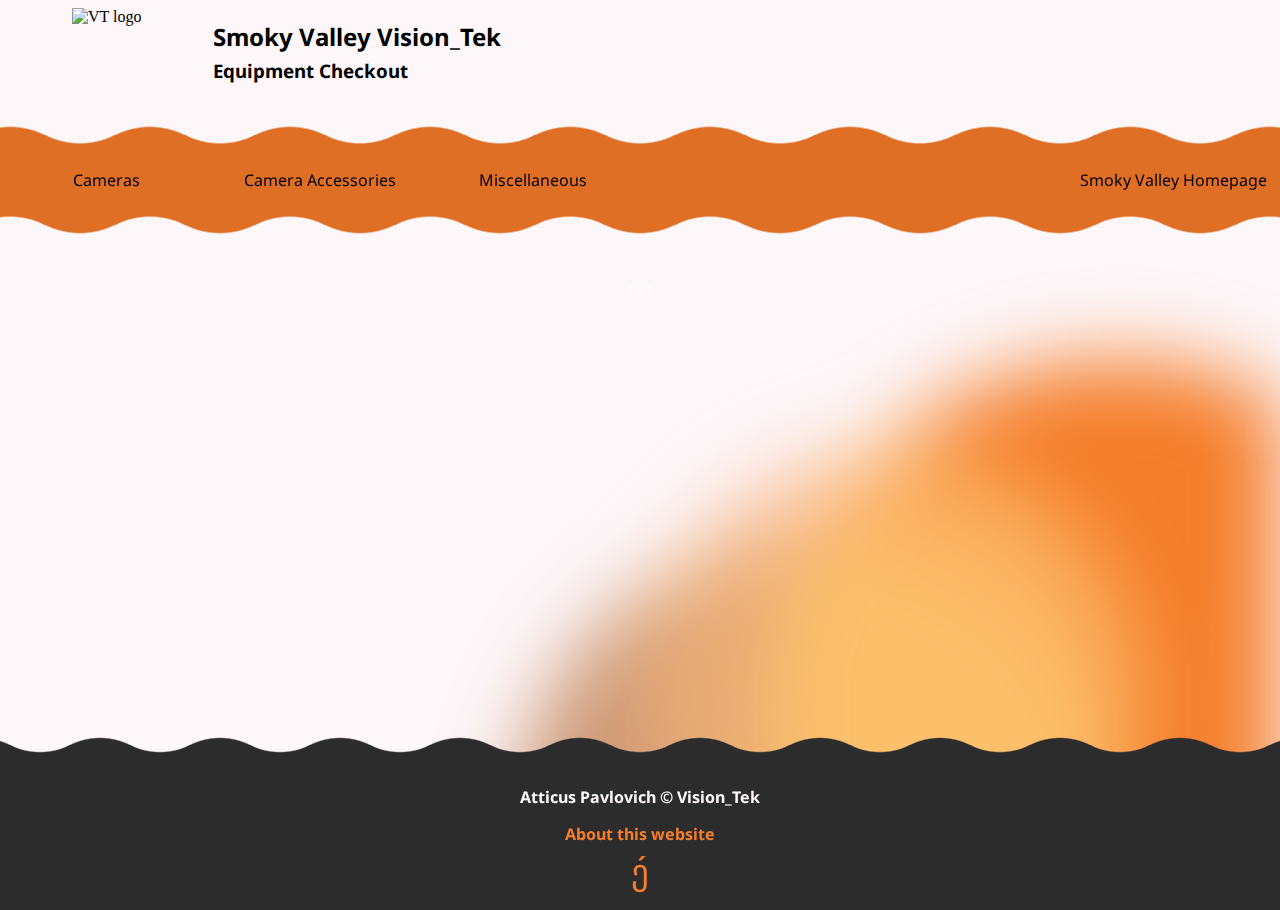
==== commit 1e5381e4: "pictures and screen size" ====
--- a/cameraaccessorys.html
+++ b/cameraaccessorys.html
@@ -163,8 +163,5 @@
             
         </div>
     </div>
-<script>
-    
-</script>
 </body>
 </html>
--- a/stylesheet.css
+++ b/stylesheet.css
@@ -1,8 +1,3 @@
-/* color codes 
-Web site - #f47e2b
-flame - #ec8a29
-*/
-
 body
 {
     background: #FDF7FA;
@@ -33,8 +28,6 @@
     animation-iteration-count: infinite;
     animation-timing-function: cubic-bezier(0.1, 0, 0.9, 1);
   }
-
-  
 .gradient-1 {
 background: rgb(244, 126, 43) none repeat scroll 0% 0% / auto padding-box border-box;
 width: 700px;
@@ -143,13 +136,13 @@
 {
     display: grid;
     grid-template-columns: repeat(12, 1fr);
-    grid-template-rows: repeat(10, 65px);
+    grid-template-rows: repeat(11, 65px);
 }
 .container3
 {
     display: grid;
     grid-template-columns: repeat(12, 1fr);
-    grid-template-rows: repeat(10, 65px);
+    grid-template-rows: repeat(11, 65px);
 }
 .navbar {
     grid-column: span 12;
@@ -337,17 +330,20 @@
     padding-bottom: 0px;
     box-shadow: 0 4px 8px 0 rgba(0, 0, 0, 0.2), 0 6px 20px 0 rgba(0, 0, 0, 0.19);
 }
+.itemcheckout:hover {
+    box-shadow: 0 4px 8px 0 #FFD700, 0 6px 20px 0 #FFD700;
+}
 .blob1
 {
-    border-radius: 26% 74% 22% 78% / 54% 21% 79% 46%;
+    border-radius: 26% 74% 22% 68% / 54% 21% 59% 46%;
 }
 .blob2
 {
-    border-radius: 48% 52% 23% 77% / 70% 66% 34% 30%;
+    border-radius: 48% 52% 23% 57% / 70% 66% 34% 30%;
 }
 .blob3
 {
-    border-radius: 91% 9% 72% 28% / 15% 52% 48% 85%;
+    border-radius: 71% 9% 72% 28% / 15% 52% 48% 65%;
 }
 
 /* Positioning each item based on its order */
@@ -406,7 +402,7 @@
 
 .itemcheckout:nth-of-type(40) { grid-column: 2 / span 3; grid-row: 119 / span 8; }
 
-    @media (max-width: 1000px)
+    @media (max-width: 1175px)
     {
             .equipcheckoutcont
         {
@@ -464,7 +460,52 @@
         .itemcheckout:nth-of-type(39) { grid-column: 2 / span 3; grid-row: 173 / span 8; }
         .itemcheckout:nth-of-type(40) { grid-column: 6 / span 3; grid-row: 173 / span 8; }
     }
-        @media (max-width: 550px)
+    @media (max-width: 850px) and (min-width: 501px) {
+        .itemcheckout:nth-of-type(1) {grid-column: 3 / span 5; grid-row: 2 / span 8;}
+        .itemcheckout:nth-of-type(2) {grid-column: 3 / span 5; grid-row: 11 / span 8;}
+        .itemcheckout:nth-of-type(3) {grid-column: 3 / span 5; grid-row: 20 / span 8;}
+        .itemcheckout:nth-of-type(4) {grid-column: 3 / span 5; grid-row: 29 / span 8;}
+        .itemcheckout:nth-of-type(5) {grid-column: 3 / span 5; grid-row: 38 / span 8;}
+.itemcheckout:nth-of-type(6) {grid-column: 3 / span 5; grid-row: 47 / span 8;}
+.itemcheckout:nth-of-type(7) {grid-column: 3 / span 5; grid-row: 56 / span 8;}
+.itemcheckout:nth-of-type(8) {grid-column: 3 / span 5; grid-row: 65 / span 8;}
+.itemcheckout:nth-of-type(9) {grid-column: 3 / span 5; grid-row: 74 / span 8;}
+.itemcheckout:nth-of-type(10) {grid-column: 3 / span 5; grid-row: 83 / span 8;}
+.itemcheckout:nth-of-type(11) {grid-column: 3 / span 5; grid-row: 92 / span 8;}
+.itemcheckout:nth-of-type(12) {grid-column: 3 / span 5; grid-row: 101 / span 8;}
+.itemcheckout:nth-of-type(13) {grid-column: 3 / span 5; grid-row: 110 / span 8;}
+.itemcheckout:nth-of-type(14) {grid-column: 3 / span 5; grid-row: 119 / span 8;}
+.itemcheckout:nth-of-type(15) {grid-column: 3 / span 5; grid-row: 128 / span 8;}
+.itemcheckout:nth-of-type(16) {grid-column: 3 / span 5; grid-row: 137 / span 8;}
+.itemcheckout:nth-of-type(17) {grid-column: 3 / span 5; grid-row: 146 / span 8;}
+.itemcheckout:nth-of-type(18) {grid-column: 3 / span 5; grid-row: 155 / span 8;}
+.itemcheckout:nth-of-type(19) {grid-column: 3 / span 5; grid-row: 164 / span 8;}
+.itemcheckout:nth-of-type(20) {grid-column: 3 / span 5; grid-row: 173 / span 8;}
+.itemcheckout:nth-of-type(21) {grid-column: 3 / span 5; grid-row: 182 / span 8;}
+.itemcheckout:nth-of-type(22) {grid-column: 3 / span 5; grid-row: 191 / span 8;}
+.itemcheckout:nth-of-type(23) {grid-column: 3 / span 5; grid-row: 200 / span 8;}
+.itemcheckout:nth-of-type(24) {grid-column: 3 / span 5; grid-row: 209 / span 8;}
+.itemcheckout:nth-of-type(25) {grid-column: 3 / span 5; grid-row: 218 / span 8;}
+.itemcheckout:nth-of-type(26) {grid-column: 3 / span 5; grid-row: 227 / span 8;}
+.itemcheckout:nth-of-type(27) {grid-column: 3 / span 5; grid-row: 236 / span 8;}
+.itemcheckout:nth-of-type(28) {grid-column: 3 / span 5; grid-row: 245 / span 8;}
+.itemcheckout:nth-of-type(29) {grid-column: 3 / span 5; grid-row: 254 / span 8;}
+.itemcheckout:nth-of-type(30) {grid-column: 3 / span 5; grid-row: 263 / span 8;}
+.itemcheckout:nth-of-type(31) {grid-column: 3 / span 5; grid-row: 272 / span 8;}
+.itemcheckout:nth-of-type(32) {grid-column: 3 / span 5; grid-row: 281 / span 8;}
+.itemcheckout:nth-of-type(33) {grid-column: 3 / span 5; grid-row: 290 / span 8;}
+.itemcheckout:nth-of-type(34) {grid-column: 3 / span 5; grid-row: 299 / span 8;}
+.itemcheckout:nth-of-type(35) {grid-column: 3 / span 5; grid-row: 308 / span 8;}
+.itemcheckout:nth-of-type(36) {grid-column: 3 / span 5; grid-row: 317 / span 8;}
+.itemcheckout:nth-of-type(37) {grid-column: 3 / span 5; grid-row: 326 / span 8;}
+.itemcheckout:nth-of-type(38) {grid-column: 3 / span 5; grid-row: 335 / span 8;}
+.itemcheckout:nth-of-type(39) {grid-column: 3 / span 5; grid-row: 344 / span 8;}
+.itemcheckout:nth-of-type(40) {grid-column: 3 / span 5; grid-row: 353 / span 8;}
+
+        
+
+    }
+        @media (max-width: 500px)
         {
             .shvslink
             {
@@ -624,13 +665,14 @@
 }
 .iteminfocont
 {
-    display: grid;
-    grid-template-columns: repeat(10, 1fr);
+    justify-content: center;
+    display: grid;
+    grid-template-columns: repeat(10, 50px);
     grid-template-rows: repeat(10, 60px);
 }
 .itembox
 {
-    grid-column: 3 / span 6;
+    grid-column: span 10;
     grid-row: span 10;
     background: rgba(255, 255, 255, 0.11);
     backdrop-filter: blur(15px);
@@ -680,8 +722,9 @@
 }
 .email, .name
 {
-    padding: 5px;
+    padding: 12px;
     box-shadow: #000;
+    border-radius: 10px;
 }
 .dropbtn
 {
@@ -725,13 +768,6 @@
     align-items: center;
     justify-content: center;
 }
-@media (max-width: 725px)
-{
-    .itembox
-    {
-        grid-column: 2/ span 5;
-    }
-}
 .dropdown-option:hover 
 {
     background-color: #f1f1f1;
@@ -792,7 +828,6 @@
   /* Popup content */
   .popup-content {
     margin: 5% auto; /* Centered vertically and horizontally */
-    width: 900px;
     text-align: center;
   }
   
@@ -874,12 +909,12 @@
 }
 @keyframes shake
 {
-    0% { transform: translateX(0) }
+0% { transform: translateX(0) }
   25% { transform: translateY(-9px) }
-  35% { transform: translateY(-9px) rotate(17deg) }
-  55% { transform: translateY(-9px) rotate(-17deg) }
-  65% { transform: translateY(-9px) rotate(17deg) }
-  75% { transform: translateY(-9px) rotate(-17deg) }
+  35% { transform: translateY(-9px) rotate(10deg) }
+  55% { transform: translateY(-9px) rotate(-10deg) }
+  65% { transform: translateY(-9px) rotate(10deg) }
+  75% { transform: translateY(-9px) rotate(-10deg) }
   100% { transform: translateY(0) rotate(0) }
 }
 .aboutpagecont
